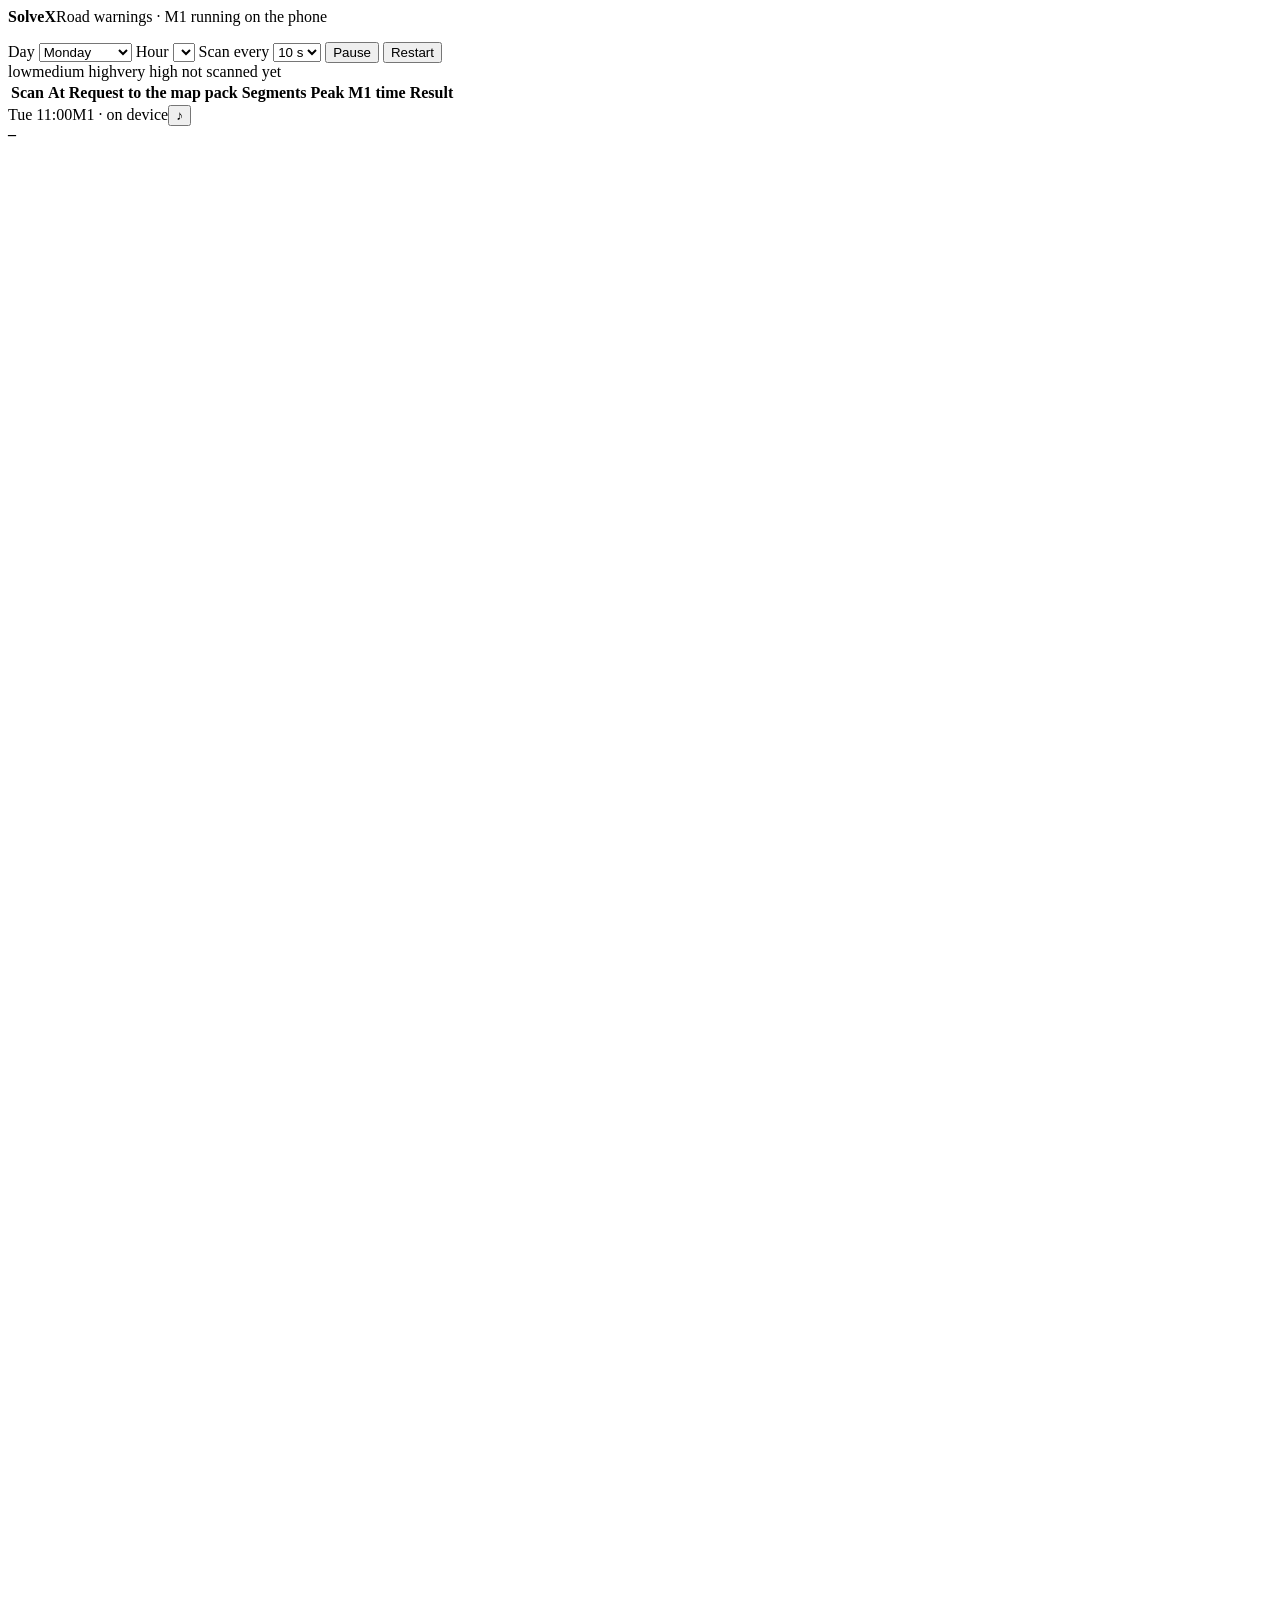
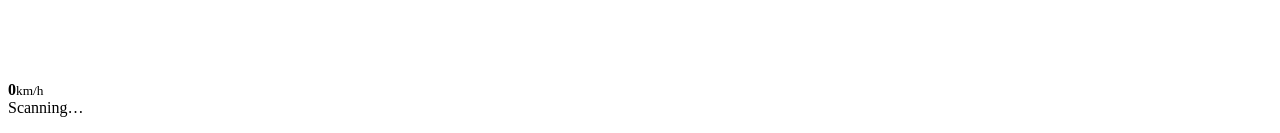
==== warn/index.html @ 78ae8f9d "Add simulator page and static files support" ====
<!doctype html>
<html lang="en">
<head>
<meta charset="utf-8">
<meta name="viewport" content="width=device-width, initial-scale=1">
<title>SolveX road warnings</title>
<link rel="stylesheet" href="/static/vendor/leaflet/leaflet.css">
<link rel="stylesheet" href="/static/app.css">
</head>
<body>
<header class="top">
  <div class="brand"><strong>SolveX</strong><span>Road warnings · M1 running on the phone</span></div>
  <nav id="presets" class="presets" aria-label="Situations"></nav>
</header>

<section class="scene">
  <p id="blurb" class="blurb"></p>
  <div class="controls">
    <label>Day
      <select id="weekday">
        <option value="0">Monday</option><option value="1">Tuesday</option><option value="2">Wednesday</option>
        <option value="3">Thursday</option><option value="4">Friday</option><option value="5">Saturday</option><option value="6">Sunday</option>
      </select>
    </label>
    <label>Hour <select id="hour"></select></label>
    <label>Scan every
      <select id="interval"><option value="5">5 s</option><option value="10" selected>10 s</option><option value="20">20 s</option></select>
    </label>
    <button id="play" type="button">Pause</button>
    <button id="restart" type="button">Restart</button>
  </div>
</section>

<main class="split">
  <section class="mapside" aria-label="Map">
    <div class="mapwrap">
      <div id="map"></div>
      <div class="legend" aria-hidden="true">
        <span><i class="lv-low"></i>low</span><span><i class="lv-medium"></i>medium</span>
        <span><i class="lv-high"></i>high</span><span><i class="lv-very"></i>very high</span>
        <span><i class="lv-none"></i>not scanned yet</span>
      </div>
    </div>
    <div class="log">
      <table>
        <thead><tr><th>Scan</th><th>At</th><th>Request to the map pack</th><th>Segments</th><th>Peak</th><th>M1 time</th><th>Result</th></tr></thead>
        <tbody id="log"></tbody>
      </table>
    </div>
  </section>

  <section class="phoneside" aria-label="Phone">
    <div class="phone">
      <div class="screen" id="screen">
        <div class="p-status"><span id="p-clock">Tue 11:00</span><span class="p-m1">M1 · on device</span><button id="p-mute" type="button" aria-label="Voice on" title="Voice on">♪</button></div>
        <div class="p-road"><strong id="p-road">–</strong><span id="p-place"></span></div>
        <svg id="ribbon" class="p-ribbon" viewBox="0 0 320 388" role="img" aria-label="Road ahead, coloured by risk"></svg>
        <div class="p-now">
          <div class="p-speed"><b id="p-speed">0</b><small>km/h</small></div>
          <div id="p-chip" class="p-chip">Scanning…</div>
        </div>
        <div class="p-scan"><div class="p-bar"><i id="p-bar"></i></div><span id="p-scan-text"></span></div>
        <div id="p-toast" class="p-toast" hidden></div>
        <div id="p-banners" class="p-banners"></div>
        <div id="p-full" class="p-full" hidden></div>
        <div id="p-compare" class="p-compare" hidden></div>
        <div id="p-end" class="p-end" hidden></div>
      </div>
    </div>
    <p class="phone-note" id="phone-note"></p>
  </section>
</main>

<script src="/static/vendor/leaflet/leaflet.js"></script>
<script src="/static/m1.js"></script>
<script src="/static/scan.js"></script>
<script src="/static/phone.js"></script>
<script src="/static/map.js"></script>
<script src="/static/drive.js"></script>
</body>
</html>
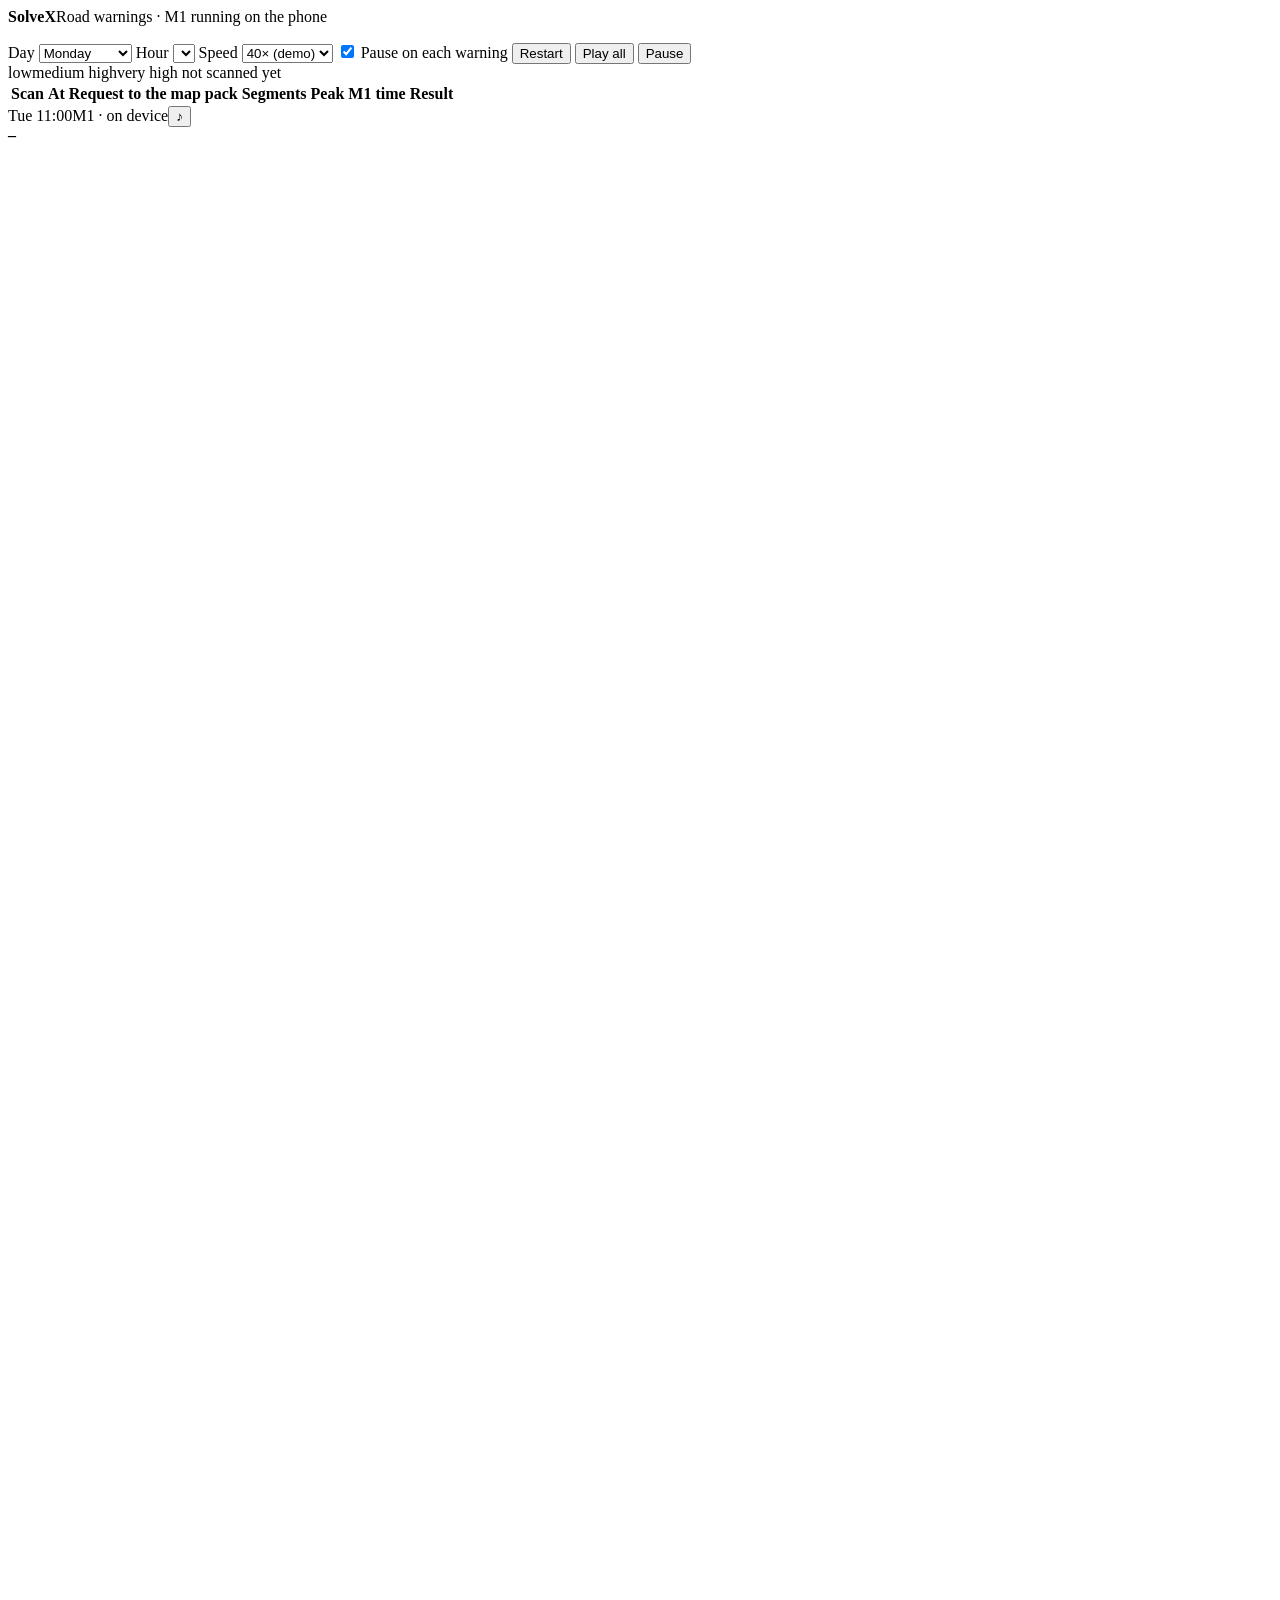
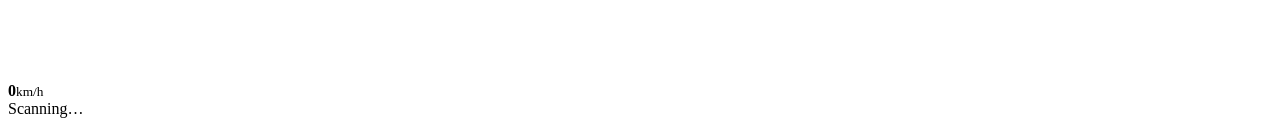
==== commit 0825ec7b: "updated ui" ====
--- a/warn/index.html
+++ b/warn/index.html
@@ -4,6 +4,7 @@
 <meta charset="utf-8">
 <meta name="viewport" content="width=device-width, initial-scale=1">
 <title>SolveX road warnings</title>
+<link rel="icon" href="data:,">
 <link rel="stylesheet" href="/static/vendor/leaflet/leaflet.css">
 <link rel="stylesheet" href="/static/app.css">
 </head>
@@ -23,11 +24,13 @@
       </select>
     </label>
     <label>Hour <select id="hour"></select></label>
-    <label>Scan every
-      <select id="interval"><option value="5">5 s</option><option value="10" selected>10 s</option><option value="20">20 s</option></select>
+    <label>Speed
+      <select id="speed"><option value="6">6× (slow)</option><option value="20">20×</option><option value="40" selected>40× (demo)</option><option value="80">80× (fast)</option></select>
     </label>
-    <button id="play" type="button">Pause</button>
+    <label class="check"><input type="checkbox" id="autopause" checked> Pause on each warning</label>
     <button id="restart" type="button">Restart</button>
+    <button id="tour" type="button">Play all</button>
+    <button id="play" class="big" type="button">Pause</button>
   </div>
 </section>
 
@@ -65,6 +68,7 @@
         <div id="p-full" class="p-full" hidden></div>
         <div id="p-compare" class="p-compare" hidden></div>
         <div id="p-end" class="p-end" hidden></div>
+        <div id="p-paused" class="p-paused" hidden>Paused · press Space or Resume</div>
       </div>
     </div>
     <p class="phone-note" id="phone-note"></p>
